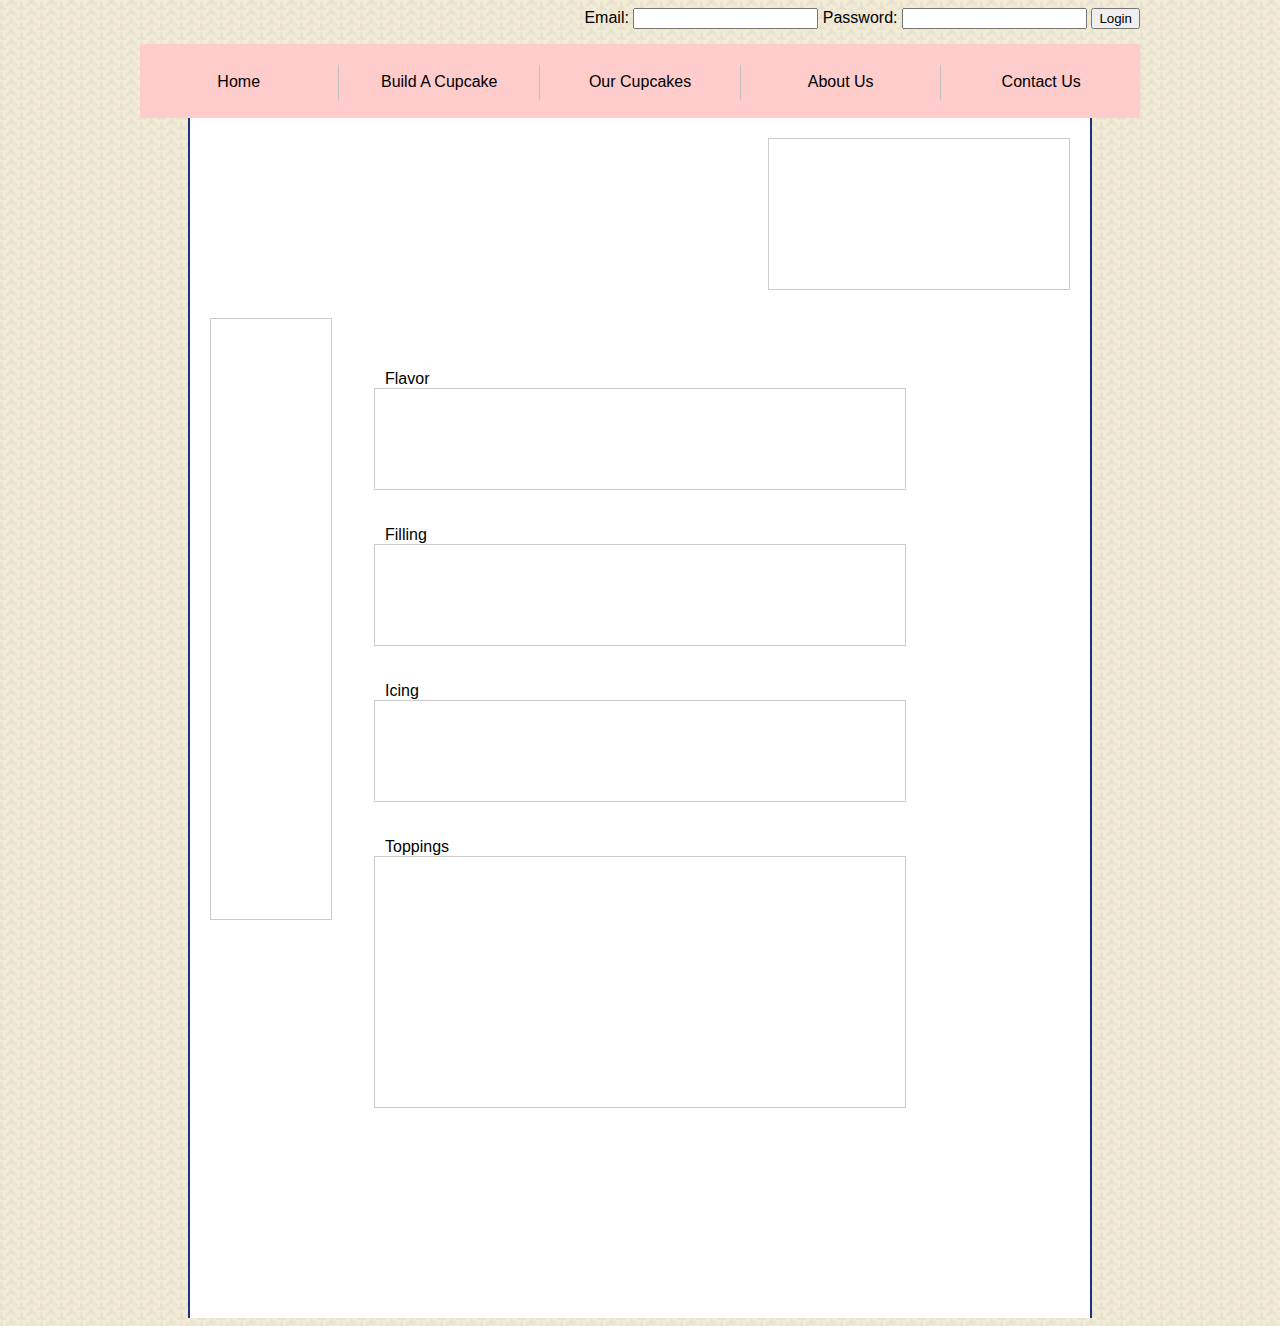
==== cupcakebuilder.html @ 4b36bfc2 "Added cupcakebuilder framework" ====
<HTML>
<HEAD>
	<TITLE>Custom Cupcakes</TITLE>
	<LINK REL="stylesheet" TYPE="text/css" HREF="css/style.css">
	<LINK REL="stylesheet" TYPE="text/css" HREF="css/builder.css">
</HEAD
<BODY>
	<DIV ID="Login">
		<FORM>
			Email: <input type="text" name="firstname" size="20"> Password: <input type="text" name="lastname"> <input type="submit" value="Login">
		</FORM>
	</DIV>
	<br /><br />
	<DIV ID="navBarContainer">
		<TABLE ID="navBar">
			<TR>
				<TD ID="Link"><A HREF="index.html">Home</A></TD>
				<TD><DIV></DIV></TD>
				<TD ID="Link"><A HREF="cupcakebuilder.html">Build A Cupcake</A></TD>
				<TD><DIV></DIV></TD>
				<TD ID="Link"><A HREF="#">Our Cupcakes</A></TD>
				<TD><DIV></DIV></TD>
				<TD ID="Link"><A HREF="#">About Us</A></TD>
				<TD><DIV></DIV></TD>
				<TD ID="Link"><A HREF="#">Contact Us</A></TD>
			</TR>
		</TABLE>
	</DIV>
	<DIV ID="Container">
		<DIV ID="currItems">

		</DIV>
		<DIV ID="Favorites"></DIV>
		
		<br /><br /><br /><br /><br /><br /><br /><br /><br /><br /><br /><br />
		<DIV ID="BuilderContainer">
			<br /><br />
			<SPAN>Flavor</SPAN>
			<DIV ID="Flavor">
			
			</DIV>
			<br /><br />
			<SPAN>Filling</SPAN>
			<DIV ID="Filling">
			
			</DIV>
			<br /><br />
			<SPAN>Icing</SPAN>
			<DIV ID="Icing">
			
			</DIV>
			<br /><br />
			<SPAN>Toppings</SPAN>
			<DIV ID="Toppings">
			
			</DIV>
		</DIV>
	</DIV>
</BODY>
</HTML>
---- css/style.css ----
body {
	background:url(../img/sprinkles2x.png);
	background-size:20px 10px;
	background-repeat:repeat;
	
	font-family: Arial, Helvetica, sans-serif;
}
a:link { color: black; text-decoration: none; }
a:visited { color: black; text-decoration: none;  }
a:hover { color: blue; text-decoration: none;  }
a:active { color: red; text-decoration: none;  }

div#Login {
	margin-left: auto;
	margin-right: auto;
		
	width: 1000px;
}
	div#Login form {
		float: right;	
	}

div#navBarContainer {
	margin-left: auto;
	margin-right: auto;
	background-color: #FFCCCC;
		
	width: 1000px;
	height:74px;
}
	table#navBar {
		width: 100%;
		height: 100%;
		
		
	}
		table#navBar td#Link {
			width: 20%;
			text-align: center;
		}
		table#navBar td div {
			width: 1px;
			height: 35px;
			background-color: #C0C0C0;
			text-align: center;
		}

		
	
div#Container {
	position: relative;
	margin-left: auto;
	margin-right: auto;
	width: 900px;
	height: 1200px;
	
	background-color: white;
	border-left:2px solid #1B3280;
	border-right:2px solid #1B3280;
}
	div#AccountBar {
		position:relative;
		width: 900px;
		height: 37px;
		
		background-color: #CCCCFF;
		border-bottom: 2px solid #1B3280;
	}
		div#Welcome {
			/*display: inline-block;*/
			float: left;
			vertical-align: middle;
			font-size: .8em;
			padding: 11px 5px 5px 15px;
			color: #330099;
		}
		div#ShoppingCart {
			/*display: inline-block;*/
			float: right;
			font-size: .8em;
			padding: 5px 5px 5px 0px;
			vertical-align: middle;
			color: #330099;
			
		}
			div#ShoppingCart img {
				width: 25px;
				height: 19px;
				padding-right: 3px;
			}
div#Logo {
	width: 445px;
	float: left;
	padding-top: 100px;
	padding-left: 10px;
	font-size: 1.2em;
	font-style: italic;
}
	div#Logo img {
		width: 400px;
		height: 186px;
	}

div#CreateAccount {
	width: 440px;
	float: right;
	padding-top: 120px;
}
	div#CreateAccount hr {
		width: 90%;
	}
    div#CreateAccount label {
        display: inline-block;
        width:100px;
    	text-align: right;
    	padding: 10px 0px 10px 0px;
    }
    div#CreateAccount input[type="submit"] {
        margin-left: 150px;
    }
---- css/builder.css ----
div#BuilderContainer {
	width: 550px;
	height: 900px;
	margin-left: auto;
	margin-right: auto;
}
	div#Flavor {
		border:1px solid #ccc;
		width: 530px;
		height: 100px;
		margin-left: auto;
		margin-right: auto;	
	}
	div#Filling {
		border:1px solid #ccc;
		width: 530px;
		height: 100px;
		margin-left: auto;
		margin-right: auto;	
	}
	div#Icing {
		border:1px solid #ccc;
		width: 530px;
		height: 100px;
		margin-left: auto;
		margin-right: auto;	
	}
	div#Toppings {
		border:1px solid #ccc;
		width: 530px;
		height: 250px;
		margin-left: auto;
		margin-right: auto;	
	}
	div#BuilderContainer span {
		margin-left: 20px;
	}
	

div#currItems {
	position: absolute;
	top: 20px;
	right: 20px;
	height:150px;
	width:300px;
	
	border:1px solid #ccc;
	font:16px/26px Georgia, Garamond, Serif;
	overflow:auto;
}
div#Favorites {
	position: absolute;
	top: 200px;
	left: 20px;
	height:600px;
	width:120px;
	
	border:1px solid #ccc;
	font:16px/26px Georgia, Garamond, Serif;
	overflow:auto;
}
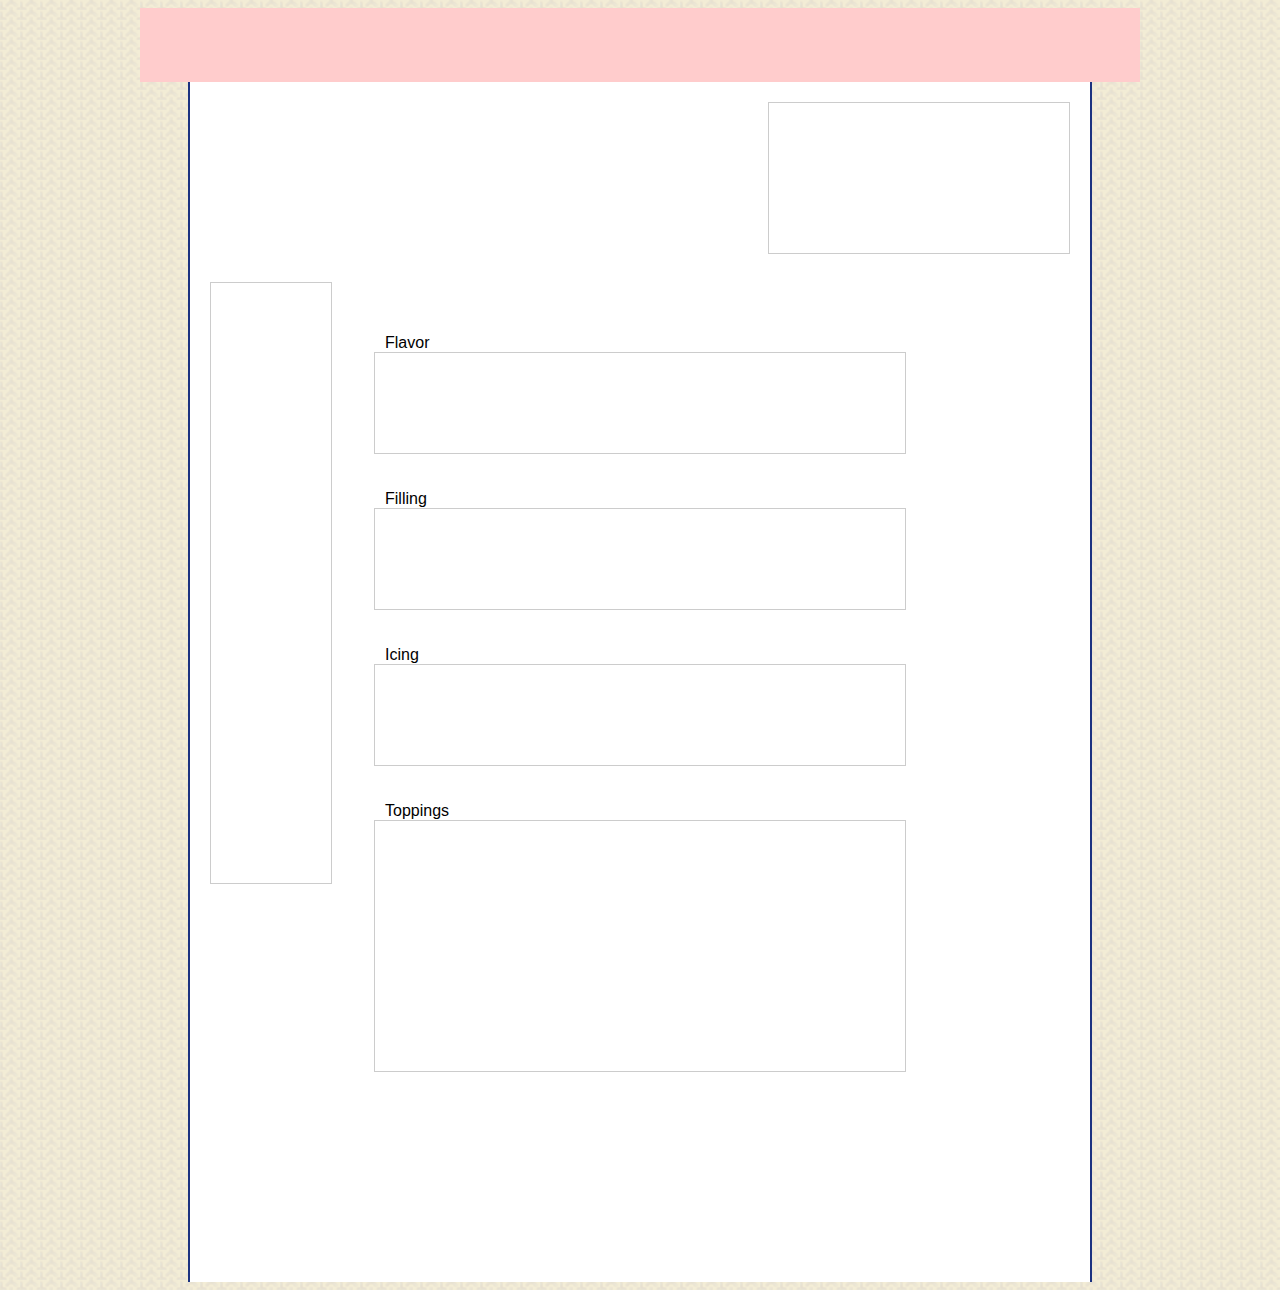
==== commit b7da4984: "hope this works" ====
--- a/cupcakebuilder.html
+++ b/cupcakebuilder.html
@@ -5,26 +5,8 @@
 	<LINK REL="stylesheet" TYPE="text/css" HREF="css/builder.css">
 </HEAD
 <BODY>
-	<DIV ID="Login">
-		<FORM>
-			Email: <input type="text" name="firstname" size="20"> Password: <input type="text" name="lastname"> <input type="submit" value="Login">
-		</FORM>
-	</DIV>
-	<br /><br />
 	<DIV ID="navBarContainer">
-		<TABLE ID="navBar">
-			<TR>
-				<TD ID="Link"><A HREF="index.html">Home</A></TD>
-				<TD><DIV></DIV></TD>
-				<TD ID="Link"><A HREF="cupcakebuilder.html">Build A Cupcake</A></TD>
-				<TD><DIV></DIV></TD>
-				<TD ID="Link"><A HREF="#">Our Cupcakes</A></TD>
-				<TD><DIV></DIV></TD>
-				<TD ID="Link"><A HREF="#">About Us</A></TD>
-				<TD><DIV></DIV></TD>
-				<TD ID="Link"><A HREF="#">Contact Us</A></TD>
-			</TR>
-		</TABLE>
+		<!--Contained previous links, styled differently now-->
 	</DIV>
 	<DIV ID="Container">
 		<DIV ID="currItems">
@@ -37,17 +19,17 @@
 			<br /><br />
 			<SPAN>Flavor</SPAN>
 			<DIV ID="Flavor">
-			
+				
 			</DIV>
 			<br /><br />
 			<SPAN>Filling</SPAN>
 			<DIV ID="Filling">
-			
+				
 			</DIV>
 			<br /><br />
 			<SPAN>Icing</SPAN>
 			<DIV ID="Icing">
-			
+				
 			</DIV>
 			<br /><br />
 			<SPAN>Toppings</SPAN>
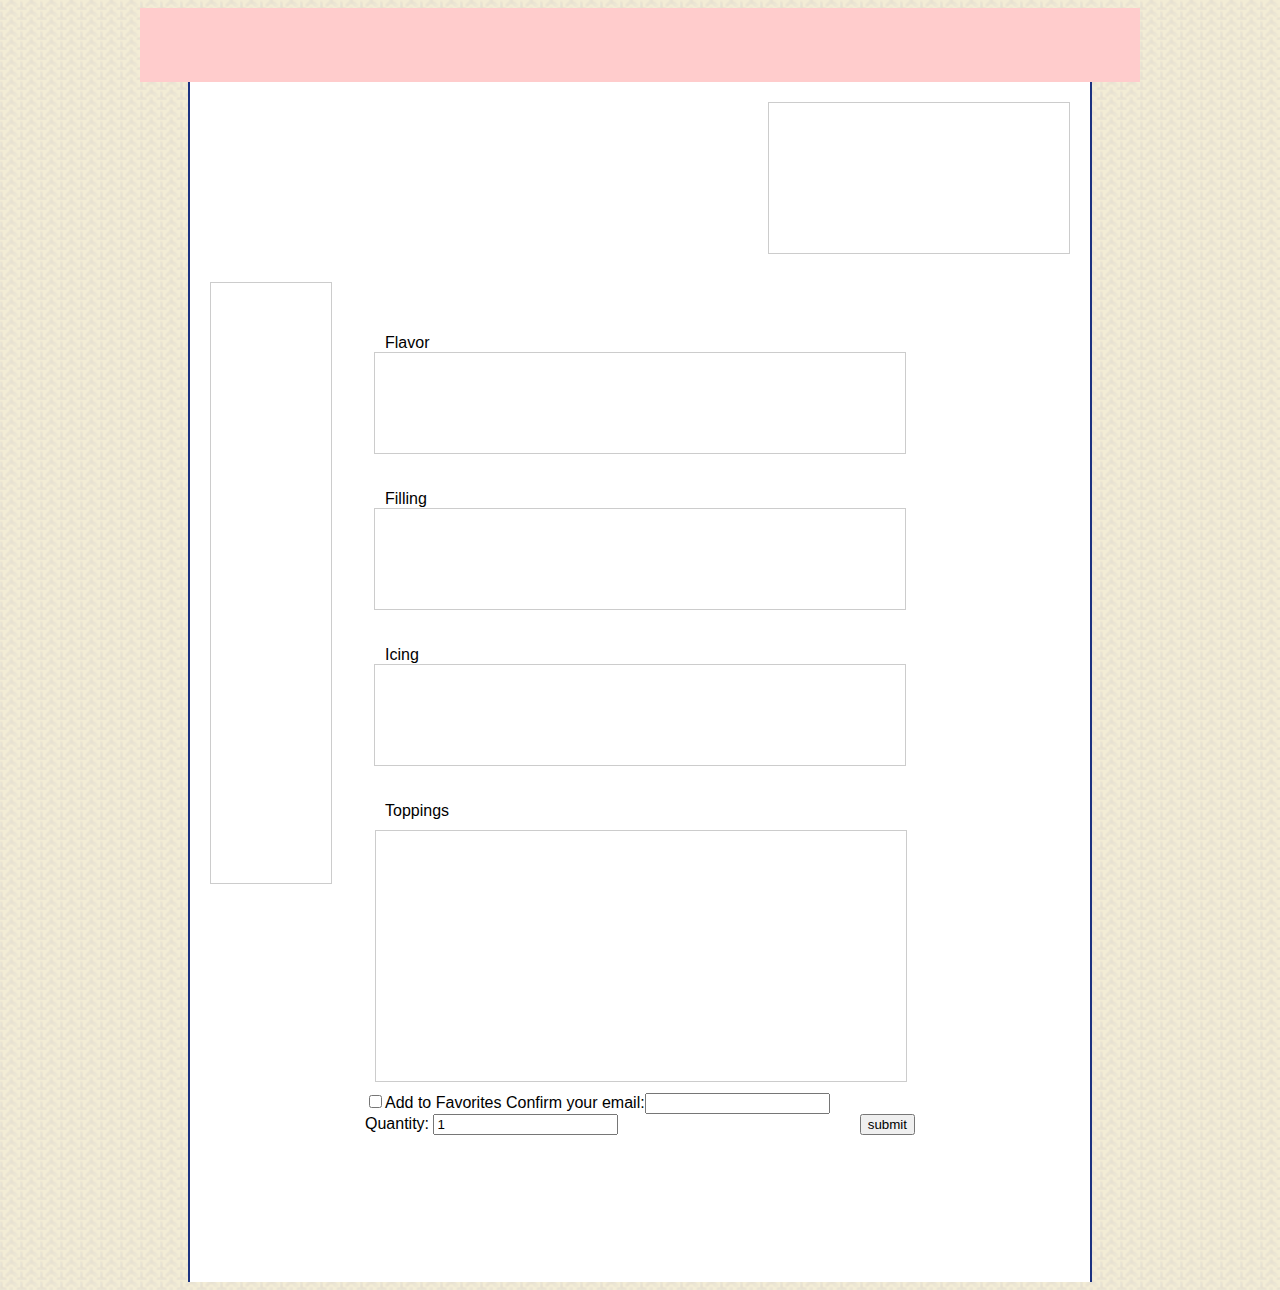
==== commit 7cbe4685: "ORDERING IT WORKS THERE IS A GOD JK BUT REALLY MAYBE" ====
--- a/cupcakebuilder.html
+++ b/cupcakebuilder.html
@@ -3,6 +3,7 @@
 	<TITLE>Custom Cupcakes</TITLE>
 	<LINK REL="stylesheet" TYPE="text/css" HREF="css/style.css">
 	<LINK REL="stylesheet" TYPE="text/css" HREF="css/builder.css">
+	<script type="text/javascript" src="js/parse-json.js"></script>
 </HEAD
 <BODY>
 	<DIV ID="navBarContainer">
@@ -16,6 +17,7 @@
 		
 		<br /><br /><br /><br /><br /><br /><br /><br /><br /><br /><br /><br />
 		<DIV ID="BuilderContainer">
+		<FORM ACTION="insertorder.php" METHOD="POST">
 			<br /><br />
 			<SPAN>Flavor</SPAN>
 			<DIV ID="Flavor">
@@ -36,7 +38,12 @@
 			<DIV ID="Toppings">
 			
 			</DIV>
+			<INPUT TYPE="checkbox" name="fav" ID="favorite">Add to Favorites
+			Confirm your email:<INPUT TYPE="text" name="email" ID="email"><br>
+			Quantity: <input type="text" name="quantity" id="quantity" value="1"> 
+			<INPUT TYPE="submit" value="submit" STYLE="float:right; display: block;">	
+		</FORM> 
 		</DIV>
 	</DIV>
 </BODY>
-</HTML>+</HTML>
--- a/css/builder.css
+++ b/css/builder.css
@@ -9,29 +9,52 @@
 		width: 530px;
 		height: 100px;
 		margin-left: auto;
-		margin-right: auto;	
+		margin-right: auto;
+		overflow-x: auto;	
 	}
+		div#Flavor p {
+			display: inline-block;
+			margin: 10px 10px 10px 10px;
+		}
 	div#Filling {
 		border:1px solid #ccc;
 		width: 530px;
 		height: 100px;
 		margin-left: auto;
-		margin-right: auto;	
+		margin-right: auto;
+		overflow-x: auto;
 	}
+		div#Filling div {
+			display: inline-block;
+			margin: 10px 10px 10px 10px;
+			width: 107px;
+			height: 107px;
+		}
 	div#Icing {
 		border:1px solid #ccc;
 		width: 530px;
 		height: 100px;
 		margin-left: auto;
-		margin-right: auto;	
+		margin-right: auto;
+		overflow-x: auto;
+			
 	}
+		div#Icing p {
+			display: inline-block;
+			margin: 10px 10px 10px 10px;
+		}
 	div#Toppings {
 		border:1px solid #ccc;
 		width: 530px;
 		height: 250px;
 		margin-left: auto;
-		margin-right: auto;	
+		margin-right: auto;
+		overflow: auto;
 	}
+		div#Toppings {
+			display: block;
+			margin: 10px 10px 10px 10px;
+		}
 	div#BuilderContainer span {
 		margin-left: 20px;
 	}
@@ -58,4 +81,4 @@
 	border:1px solid #ccc;
 	font:16px/26px Georgia, Garamond, Serif;
 	overflow:auto;
-}+}
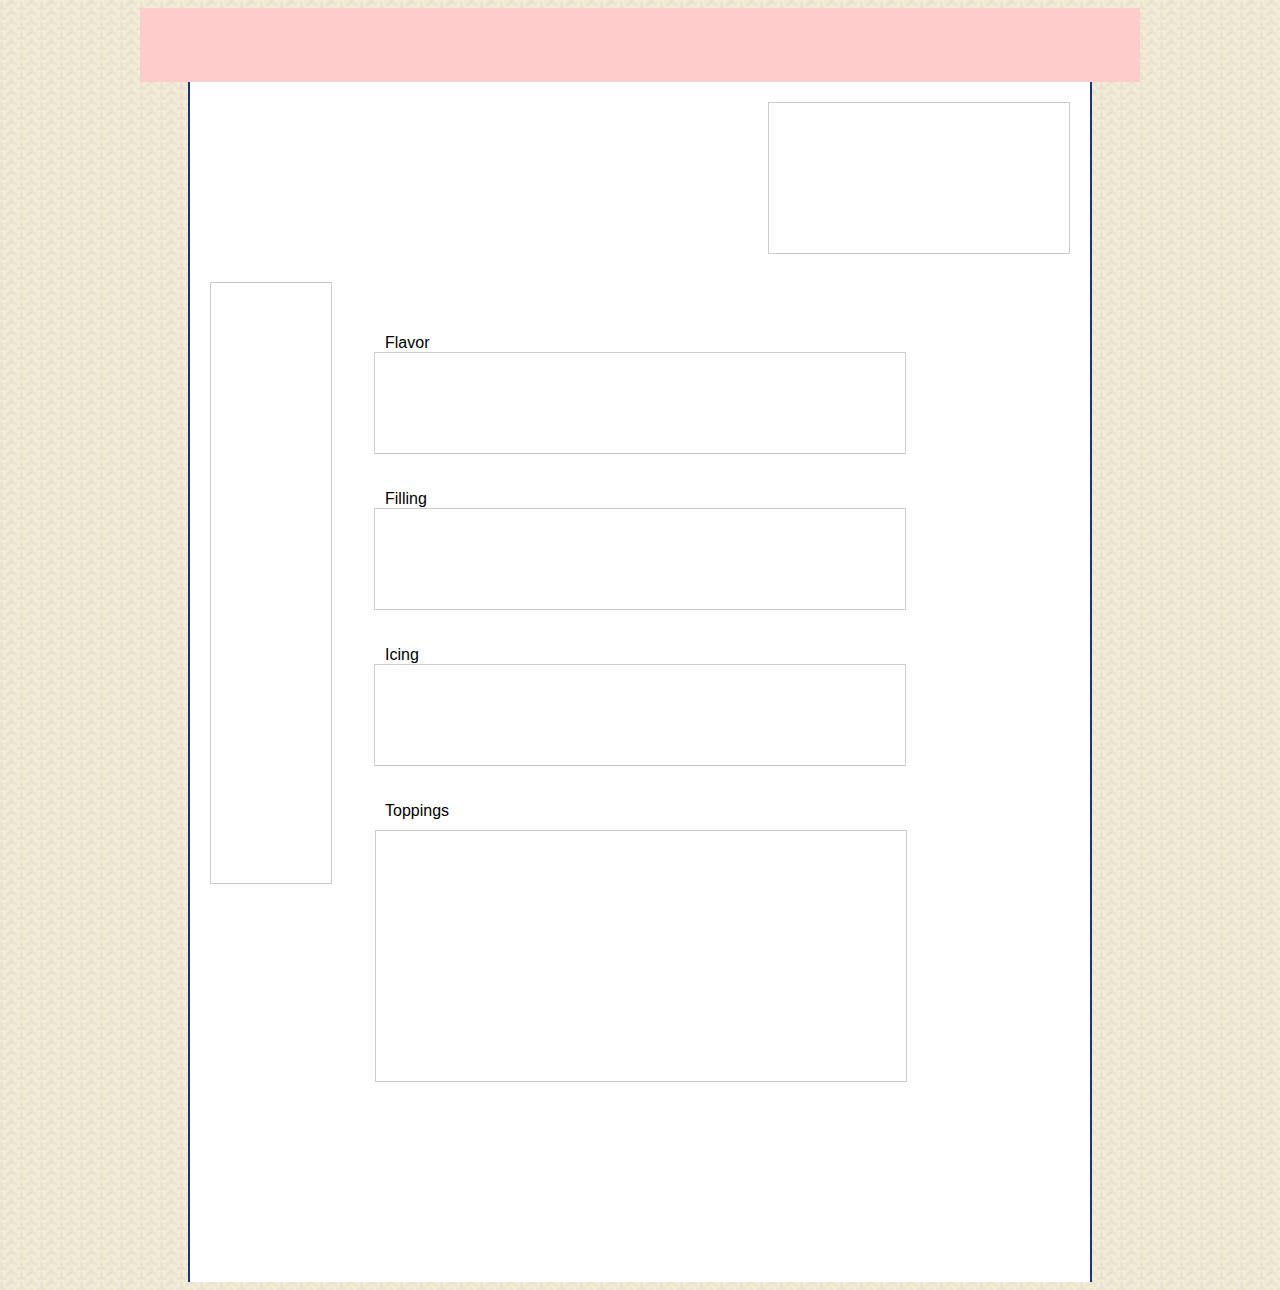
==== commit 99e942e1: "Merge branch 'master' of https://github.com/tylerhargett/GUIDB-Cupcake" ====
--- a/cupcakebuilder.html
+++ b/cupcakebuilder.html
@@ -3,7 +3,6 @@
 	<TITLE>Custom Cupcakes</TITLE>
 	<LINK REL="stylesheet" TYPE="text/css" HREF="css/style.css">
 	<LINK REL="stylesheet" TYPE="text/css" HREF="css/builder.css">
-	<script type="text/javascript" src="js/parse-json.js"></script>
 </HEAD
 <BODY>
 	<DIV ID="navBarContainer">
@@ -17,7 +16,6 @@
 		
 		<br /><br /><br /><br /><br /><br /><br /><br /><br /><br /><br /><br />
 		<DIV ID="BuilderContainer">
-		<FORM ACTION="insertorder.php" METHOD="POST">
 			<br /><br />
 			<SPAN>Flavor</SPAN>
 			<DIV ID="Flavor">
@@ -38,12 +36,7 @@
 			<DIV ID="Toppings">
 			
 			</DIV>
-			<INPUT TYPE="checkbox" name="fav" ID="favorite">Add to Favorites
-			Confirm your email:<INPUT TYPE="text" name="email" ID="email"><br>
-			Quantity: <input type="text" name="quantity" id="quantity" value="1"> 
-			<INPUT TYPE="submit" value="submit" STYLE="float:right; display: block;">	
-		</FORM> 
 		</DIV>
 	</DIV>
 </BODY>
-</HTML>
+</HTML>